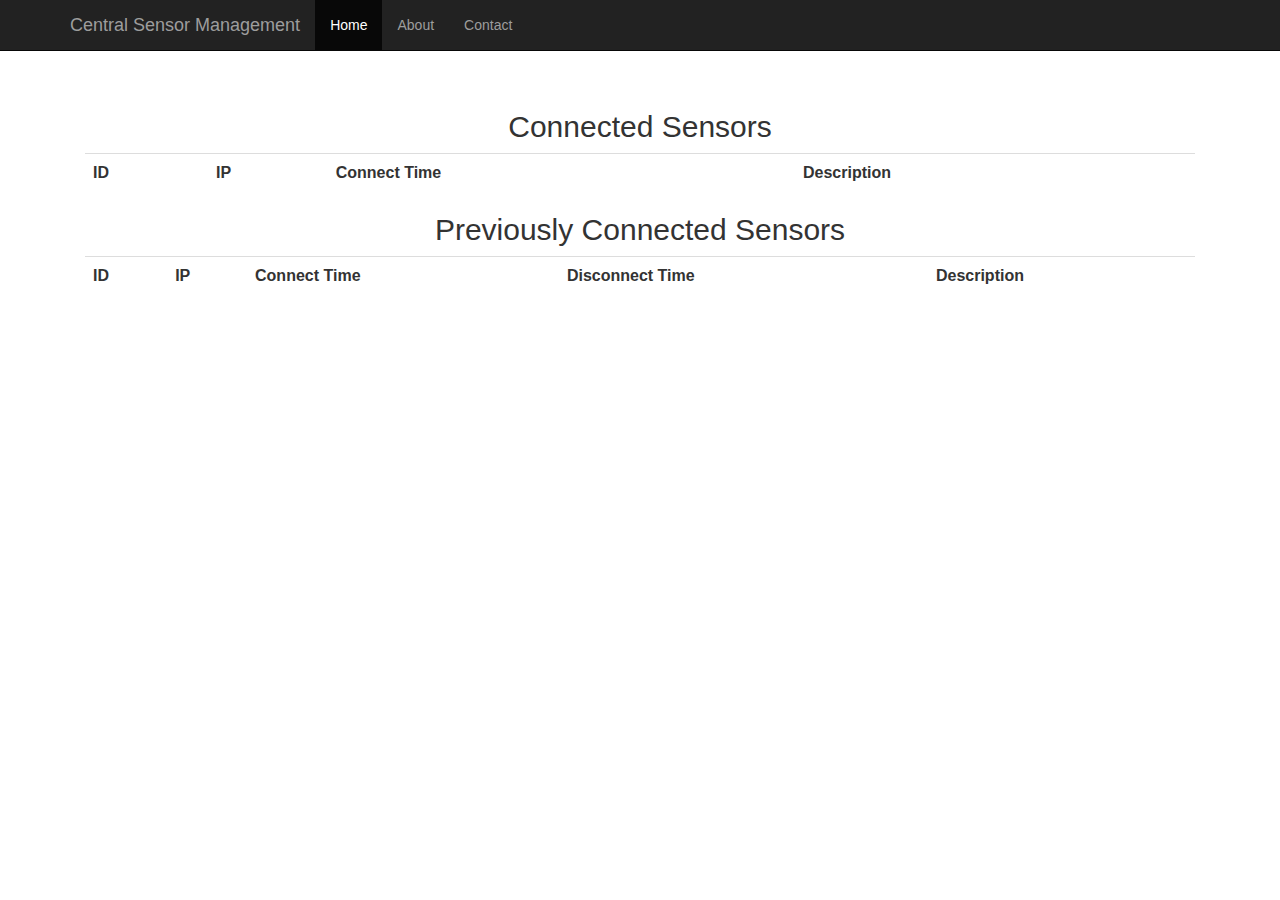
==== index.html @ 3f03b254 "Initial commit" ====
<html lang="en"><head>
    <meta charset="utf-8">
    <meta http-equiv="X-UA-Compatible" content="IE=edge">
    <meta name="viewport" content="width=device-width, initial-scale=1">
    <meta name="description" content="">
    <meta name="author" content="Jamie Bird">
    <link rel="icon" href="../../favicon.ico">

    <title>Central Sensor Management</title>

    <!-- Latest compiled and minified CSS -->
    <link rel="stylesheet" href="https://maxcdn.bootstrapcdn.com/bootstrap/3.3.1/css/bootstrap.min.css">

    <!-- Custom styles for this template -->
    <link href="/css/index.css" rel="stylesheet">

    <!-- Just for debugging purposes. Don't actually copy these 2 lines! -->
    <!--[if lt IE 9]><script src="../../assets/js/ie8-responsive-file-warning.js"></script><![endif]-->
    <script src="/assets/js/ie-emulation-modes-warning.js"></script>

    <!-- HTML5 shim and Respond.js for IE8 support of HTML5 elements and media queries -->
    <!--[if lt IE 9]>
      <script src="https://oss.maxcdn.com/html5shiv/3.7.2/html5shiv.min.js"></script>
      <script src="https://oss.maxcdn.com/respond/1.4.2/respond.min.js"></script>
    <![endif]-->
  </head>

  <body>

    <nav class="navbar navbar-inverse navbar-fixed-top" role="navigation">
      <div class="container">
        <div class="navbar-header">
          <button type="button" class="navbar-toggle collapsed" data-toggle="collapse" data-target="#navbar" aria-expanded="false" aria-controls="navbar">
            <span class="sr-only">Toggle navigation</span>
            <span class="icon-bar"></span>
            <span class="icon-bar"></span>
            <span class="icon-bar"></span>
          </button>
          <a class="navbar-brand" href="#">Central Sensor Management</a>
        </div>
        <div id="navbar" class="collapse navbar-collapse">
          <ul class="nav navbar-nav">
            <li class="active"><a href="#">Home</a></li>
            <li><a href="#about">About</a></li>
            <li><a href="#contact">Contact</a></li>
          </ul>
        </div><!--/.nav-collapse -->
      </div>
    </nav>

    <div class="container">

      <div class="starter-template">
        <h2>Connected Sensors</h2>
        <table class="table table-hover" id="connected_sensors">
          <tr>
            <th>ID</th>
            <th>IP</th>
            <th>Connect Time</th>
            <th>Description</th>
          </tr>
        </table>
        <h2>Previously Connected Sensors</h2>
        <table class="table table-hover" id="disconnected_sensors">
          <tr>
            <th>ID</th>
            <th>IP</th>
            <th>Connect Time</th>
            <th>Disconnect Time</th>
            <th>Description</th>
          </tr>
        </table>
      </div>

    </div><!-- /.container -->

    <script type="text/javascript">
      
      downloadUrl("sensors.php", function(data){
        var xml   = data.responseXML;
        var sensors = xml.documentElement.getElementsByTagName("dsensor");

        var table = document.getElementById("disconnected_sensors");
        for(var i = 1; i < sensors.length + 1; i++){
          var row = table.insertRow(i);
          row.insertCell(0).innerHTML = "<a href='sensor.html?" + sensors[i-1].getAttribute("id") + "'>" + sensors[i-1].getAttribute("id") + "</a>";
          row.insertCell(1).innerHTML = sensors[i-1].getAttribute("ip");
          row.insertCell(2).innerHTML = sensors[i-1].getAttribute("start");
          row.insertCell(3).innerHTML = sensors[i-1].getAttribute("end");
          row.insertCell(4).innerHTML = "Lorem Ipsum";
        }

        var sensors = xml.documentElement.getElementsByTagName("sensor");
        var table = document.getElementById("connected_sensors");
        for(var i = 1; i < sensors.length + 1; i++){
          var row = table.insertRow(i);
          row.insertCell(0).innerHTML = "<a href='sensor.html?" + sensors[i-1].getAttribute("id") + "'>" + sensors[i-1].getAttribute("id") + "</a>";
          row.insertCell(1).innerHTML = sensors[i-1].getAttribute("ip");
          row.insertCell(2).innerHTML = sensors[i-1].getAttribute("start");
          row.insertCell(3).innerHTML = "Lorem Ipsum";
        }
      })

      function downloadUrl(url, callback) {
        var request = window.ActiveXObject ?
          new ActiveXObject('Microsoft.XMLHTTP') :
          new XMLHttpRequest;

        request.onreadystatechange = function() {
          if (request.readyState == 4) {
            request.onreadystatechange = doNothing;
            callback(request, request.status);
          }
        };

        request.open('GET', url, true);
        request.send(null);
      }

    function doNothing() {}
      

    </script>


    <!-- Bootstrap core JavaScript
    ================================================== -->
    <!-- Placed at the end of the document so the pages load faster -->
    <script src="https://ajax.googleapis.com/ajax/libs/jquery/1.11.1/jquery.min.js"></script>
    <!-- Latest compiled and minified JavaScript -->
    <script src="https://maxcdn.bootstrapcdn.com/bootstrap/3.3.1/js/bootstrap.min.js"></script>
    <!-- IE10 viewport hack for Surface/desktop Windows 8 bug -->
    <script src="/assets/js/ie10-viewport-bug-workaround.js"></script>
  

</body></html>
---- css/index.css ----
body {
  padding-top: 50px;
}
.starter-template {
  padding: 40px 15px;
  text-align: center;
}
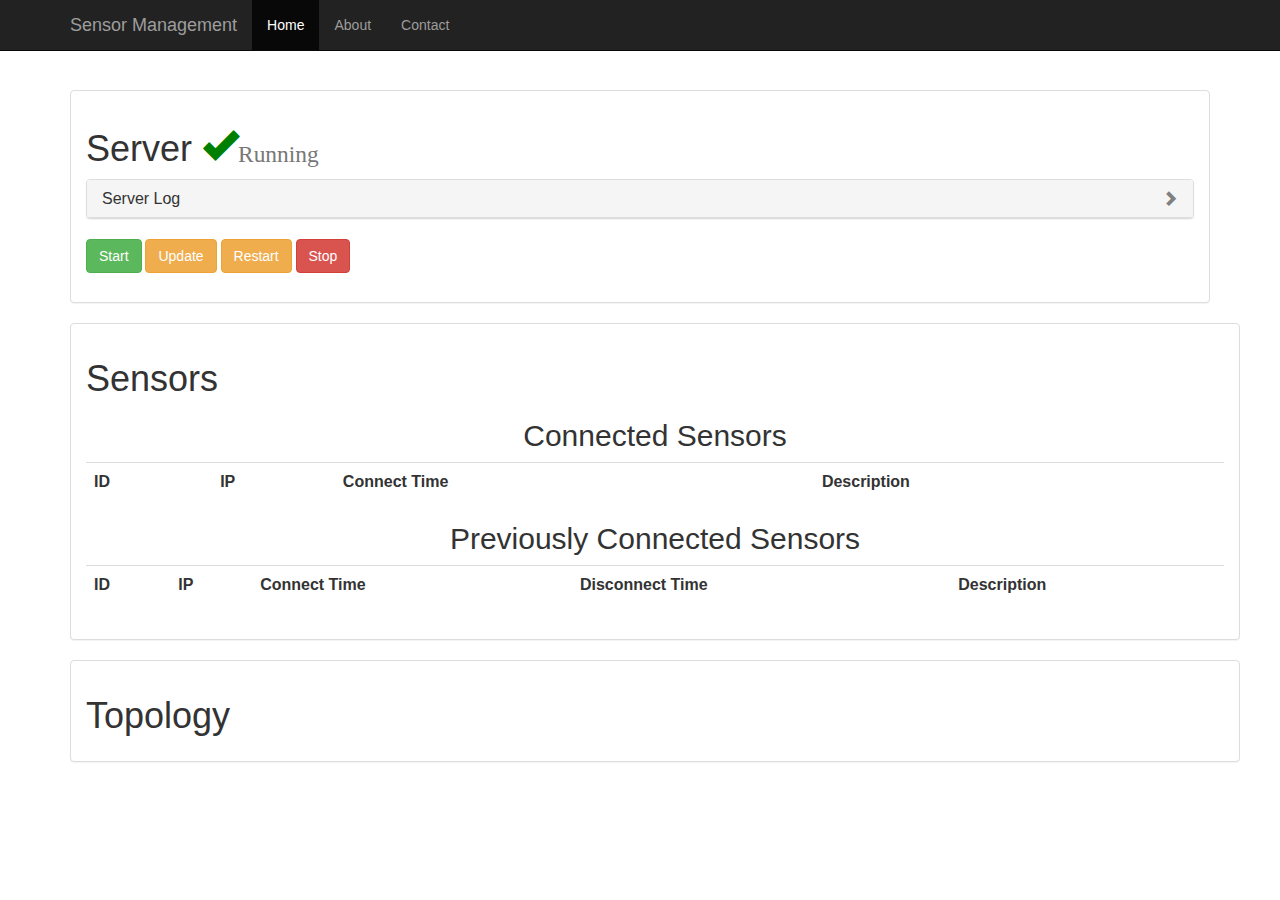
==== commit 8403ecd2: "update" ====
--- a/index.html
+++ b/index.html
@@ -6,17 +6,18 @@
     <meta name="author" content="Jamie Bird">
     <link rel="icon" href="../../favicon.ico">
 
-    <title>Central Sensor Management</title>
+    <title>Sensor Management</title>
 
     <!-- Latest compiled and minified CSS -->
     <link rel="stylesheet" href="https://maxcdn.bootstrapcdn.com/bootstrap/3.3.1/css/bootstrap.min.css">
-
     <!-- Custom styles for this template -->
     <link href="/css/index.css" rel="stylesheet">
+    <link href="/css/jasny-bootstrap.min.css" rel="stylesheet">
 
     <!-- Just for debugging purposes. Don't actually copy these 2 lines! -->
     <!--[if lt IE 9]><script src="../../assets/js/ie8-responsive-file-warning.js"></script><![endif]-->
     <script src="/assets/js/ie-emulation-modes-warning.js"></script>
+    <script src="https://ajax.googleapis.com/ajax/libs/jquery/1.11.1/jquery.min.js"></script>
 
     <!-- HTML5 shim and Respond.js for IE8 support of HTML5 elements and media queries -->
     <!--[if lt IE 9]>
@@ -36,7 +37,7 @@
             <span class="icon-bar"></span>
             <span class="icon-bar"></span>
           </button>
-          <a class="navbar-brand" href="#">Central Sensor Management</a>
+          <a class="navbar-brand" href="#">Sensor Management</a>
         </div>
         <div id="navbar" class="collapse navbar-collapse">
           <ul class="nav navbar-nav">
@@ -48,35 +49,139 @@
       </div>
     </nav>
 
-    <div class="container">
-
-      <div class="starter-template">
-        <h2>Connected Sensors</h2>
-        <table class="table table-hover" id="connected_sensors">
-          <tr>
-            <th>ID</th>
-            <th>IP</th>
-            <th>Connect Time</th>
-            <th>Description</th>
-          </tr>
-        </table>
-        <h2>Previously Connected Sensors</h2>
-        <table class="table table-hover" id="disconnected_sensors">
-          <tr>
-            <th>ID</th>
-            <th>IP</th>
-            <th>Connect Time</th>
-            <th>Disconnect Time</th>
-            <th>Description</th>
-          </tr>
-        </table>
+    <div class="container main-body">
+
+      <div class="panel panel-default panel-body">
+
+          <h1 id="server_status">Server <span style="color:green" class="glyphicon glyphicon-ok" aria-hidden="true"><small>Running</small></span></h1>
+          
+          <div class="panel panel-default">
+            <div class="panel-heading">
+              <h4 class="panel-title">
+                <a data-toggle="collapse" data-target="#collapseOne" class="collapsed">Server Log</a>
+              </h4>
+
+            </div>
+            <div id="collapseOne" class="panel-collapse collapse">
+              <div class="panel-body" id="server_log"></div>
+            </div>
+          </div>
+
+          <form class="form-inline" role="form">
+              <button type="button" class="btn btn-success" id="server_start" value="server_start">Start</button>
+              <button type="button" class="btn btn-warning" id="server_update" value="server_update">Update</button>
+              <button type="button" class="btn btn-warning" id="server_restart" value="server_restart">Restart</button>
+              <button type="button" class="btn btn-danger" id="server_stop" value="server_stop">Stop</button>
+          </form>
+
       </div>
 
-    </div><!-- /.container -->
+      <div class="container panel panel-default panel-body">
+
+        <h1>Sensors</h1>
+        <div class="sensor-tables">
+          <h2>Connected Sensors</h2>
+          <table class="table table-hover rowlink" data-link="row" id="connected_sensors">
+  		      <tr><th>ID</th><th>IP</th><th>Connect Time</th><th>Description</th></tr>
+          </table>
+          <h2>Previously Connected Sensors</h2>
+          <table class="table table-hover rowlink" data-link="row" id="disconnected_sensors">
+            <tr><th>ID</th><th>IP</th><th>Connect Time</th><th>Disconnect Time</th><th>Description</th></tr>
+          </table>
+        </div>
+
+      </div><!-- /.container -->
+      <div class="container panel panel-default panel-body">
+        <h1>Topology</h1>
+      </div>
+    </div>
 
     <script type="text/javascript">
+
+      function server_status(){
+        $.post("test.php", {'action':'server_state'}, function (response) {
+          // Response div goes here.
+          console.log(response);
+          if(response == 1){
+             document.getElementById("server_status").innerHTML = "Server <span style='color:green' class='glyphicon glyphicon-ok' aria-hidden='true'><small>Running</small></span>";
+             document.getElementById("server_start").disabled = true;
+             document.getElementById("server_update").disabled = true;
+             document.getElementById("server_restart").disabled = false;
+             document.getElementById("server_stop").disabled = false;
+          }else{
+            document.getElementById("server_status").innerHTML = "Server <span style='color:red' class='glyphicon glyphicon-remove' aria-hidden='true'></span><small>Not Running</small>";
+            document.getElementById("server_start").disabled = false;
+            document.getElementById("server_update").disabled = false;
+            document.getElementById("server_restart").disabled = true;
+            document.getElementById("server_stop").disabled = true;
+          }
+        });
+      }
+
+      $(document).ready(function(){
+        $('.btn').click(function(){
+          var clickBtnValue = $(this).val();
+          var ajaxurl = 'test.php',
+          data =  {'action': clickBtnValue};
+          $.post(ajaxurl, data, function (response) {
+            // Response div goes here.
+            server_status();
+            console.log(response);
+          });
+        });
+      });
+
+      server_status();
+
+      //auto refresh server log
+      load_log();
+      function load_log(){
+        $('#server_log').load('logs/server.log', function(){
+          var server_log = document.getElementById("server_log");
+          document.getElementById("server_log").innerHTML = document.getElementById("server_log").innerHTML.replace(/\n/g, "<br />"); 
+          document.getElementById("server_log").scrollTop = document.getElementById("server_log").scrollHeight; 
+        });
+        setTimeout(load_log, 5000);
+      }
+
+      var sensors_xml = "";
+      load_sensors();
+      function load_sensors(){
+        downloadUrl("sensors.php", function(data){
+          //check for updates
+          if(data.responseXML != sensors_xml){
+            sensors_xml = data.responseXML;   
+
+            var sensors = sensors_xml.documentElement.getElementsByTagName("dsensor");
+
+            var table = document.getElementById("disconnected_sensors");
+            table.innerHTML = "<tr><th>ID</th><th>IP</th><th>Connect Time</th><th>Disconnect Time</th><th>Description</th></tr>";
+            for(var i = 1; i < sensors.length + 1; i++){
+              var row = table.insertRow(i);
+              row.insertCell(0).innerHTML = "<a href='sensor.html?" + sensors[i-1].getAttribute("id") + "'>" + sensors[i-1].getAttribute("id") + "</a>";
+              row.insertCell(1).innerHTML = sensors[i-1].getAttribute("ip");
+              row.insertCell(2).innerHTML = sensors[i-1].getAttribute("start");
+              row.insertCell(3).innerHTML = sensors[i-1].getAttribute("end");
+              row.insertCell(4).innerHTML = "Lorem Ipsum";
+            }
+
+            var sensors = sensors_xml.documentElement.getElementsByTagName("sensor");
+            var table = document.getElementById("connected_sensors");
+            table.innerHTML = "<tr><th>ID</th><th>IP</th><th>Connect Time</th><th>Description</th></tr>";
+            for(var i = 1; i < sensors.length + 1; i++){
+              var row = table.insertRow(i);
+              row.insertCell(0).innerHTML = "<a href='sensor.html?" + sensors[i-1].getAttribute("id") + "'>" + sensors[i-1].getAttribute("id") + "</a>";
+              row.insertCell(1).innerHTML = sensors[i-1].getAttribute("ip");
+              row.insertCell(2).innerHTML = sensors[i-1].getAttribute("start");
+              row.insertCell(3).innerHTML = "Lorem Ipsum";
+            }
+
+          }
+        });
+        setTimeout(load_sensors, 5000);
+      }
       
-      downloadUrl("sensors.php", function(data){
+      /*downloadUrl("sensors.php", function(data){
         var xml   = data.responseXML;
         var sensors = xml.documentElement.getElementsByTagName("dsensor");
 
@@ -99,7 +204,7 @@
           row.insertCell(2).innerHTML = sensors[i-1].getAttribute("start");
           row.insertCell(3).innerHTML = "Lorem Ipsum";
         }
-      })
+      })*/
 
       function downloadUrl(url, callback) {
         var request = window.ActiveXObject ?
@@ -126,11 +231,14 @@
     <!-- Bootstrap core JavaScript
     ================================================== -->
     <!-- Placed at the end of the document so the pages load faster -->
-    <script src="https://ajax.googleapis.com/ajax/libs/jquery/1.11.1/jquery.min.js"></script>
+    
     <!-- Latest compiled and minified JavaScript -->
     <script src="https://maxcdn.bootstrapcdn.com/bootstrap/3.3.1/js/bootstrap.min.js"></script>
     <!-- IE10 viewport hack for Surface/desktop Windows 8 bug -->
     <script src="/assets/js/ie10-viewport-bug-workaround.js"></script>
+    <!-- Used for the single line links -->
+    <script src="/js/jasny-bootstrap.min.js"></script>
+
   
 
-</body></html>+</body></html>
--- a/css/index.css
+++ b/css/index.css
@@ -1,7 +1,24 @@
 body {
   padding-top: 50px;
 }
-.starter-template {
+.main-body{
   padding: 40px 15px;
-  text-align: center;
 }
+.sensor-tables{
+	text-align: center;
+}
+
+.panel-heading a:after {
+    font-family:'Glyphicons Halflings';
+    content:"\e114";
+    float: right;
+    color: grey;
+}
+.panel-heading a.collapsed:after {
+    content:"\e080";
+}
+
+#server_log {
+    max-height:300px;
+    overflow-y:auto;  
+}